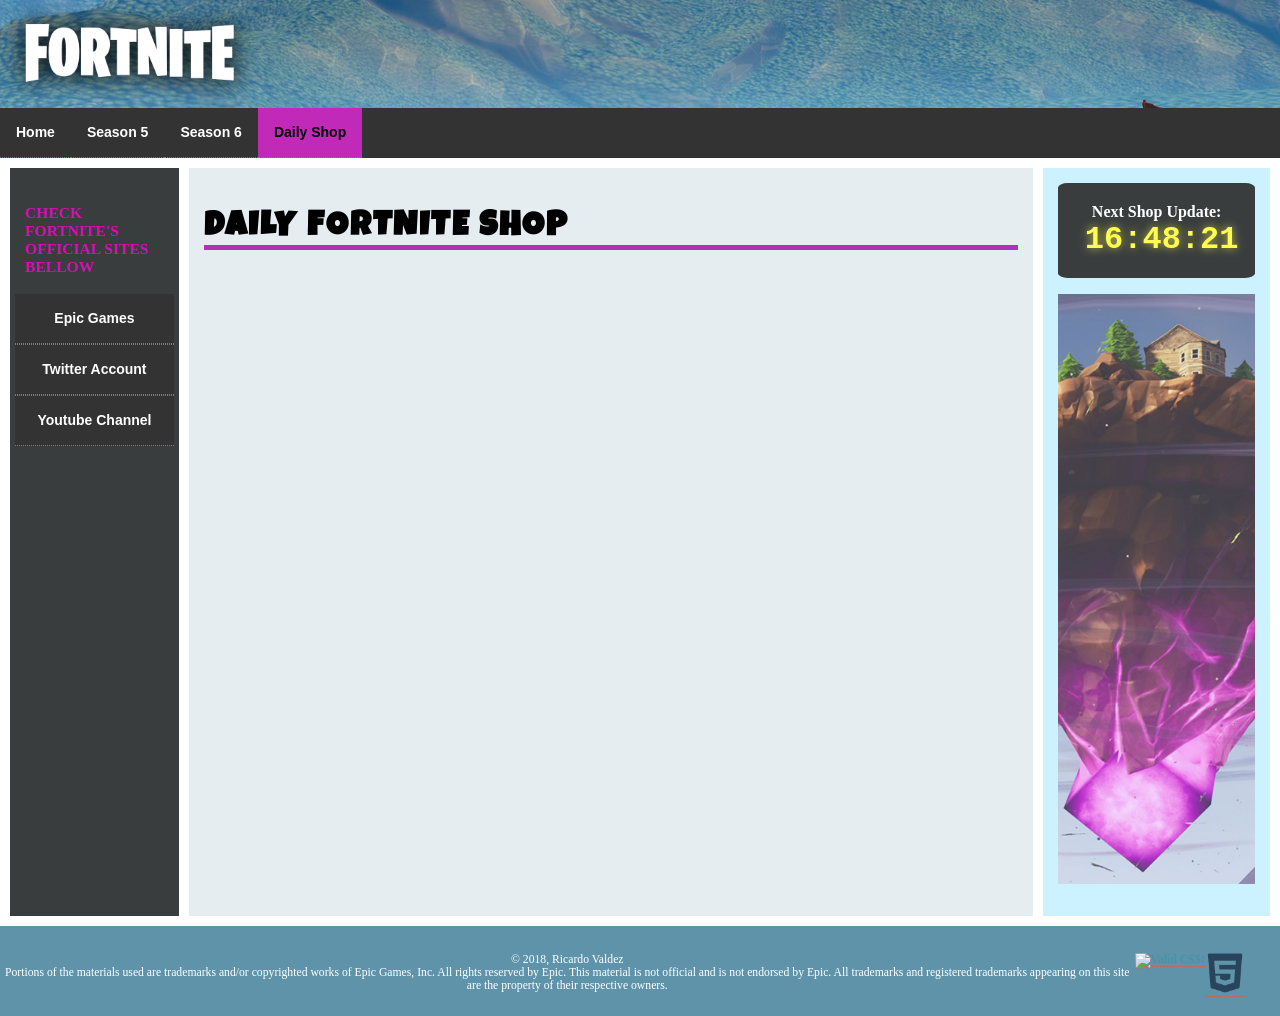
==== Seasons/DailyShop.html @ 48fdaf2b "Added daily shop page updates with forrtnite site" ====
<!DOCTYPE html>
<html lang="en">

<head>
    <meta charset="utf-8">
    <title>Fortnite BP Skins</title>
    <link rel="stylesheet" type="text/css" href="../Styles/styles.css">
    <link href="https://fonts.googleapis.com/css?family=Luckiest+Guy" rel="stylesheet">

</head>

<body>
    <header class="top">

        <img id="headerLogo" src="../Images/fortnite.png" alt="fortnite battle royale logo">


    </header>
    <!-- end header div -->
    <nav id="navigation">
        <ul>
            <li><a href="../Index.html">Home</a></li>
            <li><a href="Season5.html">Season 5</a></li>
            <li><a href="Season6.html">Season 6</a></li>
            <li class="selected"><a href="DailyShop.html">Daily Shop</a></li>


        </ul>
    </nav>

    <div id="tableContainer">
        <div id="tableRow">
            <section id="Lofficial">

                <h3 style="padding-top: 15px;">Check fortnite's official sites bellow</h3>
                <ul>
                    <li><a target="blank" href="https://www.epicgames.com/fortnite/en-US/home">
                            Epic Games</a></li>
                    <li><a target="_blank"
                            href="https://twitter.com/FortniteGame?ref_src=twsrc%5Egoogle%7Ctwcamp%5Eserp%7Ctwgr%5Eauthor">
                            Twitter Account</a></li>
                    <li><a target="_blank" href="https://www.youtube.com/channel/UClG8odDC8TS6Zpqk9CGVQiQ">
                            Youtube Channel</a></li>
                </ul>



            </section><!-- closes Lofficial-->
            <section id="main">

                <h1 style="font-family: 'Luckiest Guy';letter-spacing: 0.0625em;">Daily Fortnite Shop</h1>

                <div style="display: flex;padding-bottom: 50px;">
                    <div id="shop" style="display:flex; flex-wrap:wrap; gap:15px; padding-bottom:50px;"></div>
                    <script>

                        async function loadShop() {
                            try {
                                const res = await fetch("https://fortnite-api.com/v2/shop");
                                const json = await res.json();
                                const entries = json.data.entries;
                                const container = document.getElementById("shop");
                                container.innerHTML = "";

                                // Track IDs to prevent bundle duplicates
                                const displayedIds = new Set();

                                const sections = {
                                    pets: { title: "Pet Companions", items: [] },
                                    shoes: { title: "Shoes & Kicks", items: [] },
                                    skins: { title: "Character Skins", items: [] },
                                    gliders: { title: "Gliders", items: [] },
                                    pickaxes: { title: "Pickaxes", items: [] },
                                    backblings: { title: "Back Blings", items: [] },
                                    wraps: { title: "Weapon Wraps", items: [] },
                                    cars: { title: "Cars & Decals", items: [] },
                                    music: { title: "Music & Jam Tracks", items: [] }
                                };

                                // Sort: Individual items FIRST to "claim" the ID before bundles do
                                const sortedEntries = entries.sort((a, b) => (a.bundle ? 1 : -1));

                                sortedEntries.forEach(entry => {
                                    // Find the main item data
                                    const item = (entry.brItems && entry.brItems[0]) ||
                                        (entry.shoes && entry.shoes[0]) ||
                                        (entry.tracks && entry.tracks[0]) ||
                                        (entry.cars && entry.cars[0]) ||
                                        (entry.items && entry.items[0]);

                                    if (!item) return;

                                    // Skip if we've already displayed this specific item
                                    if (displayedIds.has(item.id)) return;
                                    displayedIds.add(item.id);

                                    const type = (item.type?.value || "").toLowerCase();
                                    const backendType = (item.type?.backendValue || "").toLowerCase();
                                    const name = (item.name || "").toLowerCase();

                                    // CATEGORIZATION Logic (Nike, Kicks, and Standard items)
                                    if (type.includes("sidekick") || type.includes("companion")) {
                                        sections.pets.items.push({ entry, item });
                                    } else if (type.includes("kicks") || type.includes("shoes") || backendType.includes("shoes") || name.includes("nike")) {
                                        sections.shoes.items.push({ entry, item });
                                    } else if (type.includes("outfit")) {
                                        sections.skins.items.push({ entry, item });
                                    } else if (type.includes("glider")) {
                                        sections.gliders.items.push({ entry, item });
                                    } else if (type.includes("pickaxe")) {
                                        sections.pickaxes.items.push({ entry, item });
                                    } else if (type.includes("backpack")) {
                                        sections.backblings.items.push({ entry, item });
                                    } else if (type.includes("wrap")) {
                                        sections.wraps.items.push({ entry, item });
                                    } else if (entry.cars || type.includes("body") || type.includes("decal")) {
                                        sections.cars.items.push({ entry, item });
                                    } else if (entry.tracks || type.includes("music")) {
                                        sections.music.items.push({ entry, item });
                                    }
                                });

                                // The specific display order for your page
                                const order = ['pets', 'shoes', 'skins', 'gliders', 'pickaxes', 'backblings', 'wraps', 'cars', 'music'];

                                order.forEach(key => {
                                    const group = sections[key];
                                    if (group.items.length === 0) return;

                                    // Add the Category Title
                                    const header = document.createElement("h2");
                                    header.className = "shop-header";
                                    header.innerText = group.title;
                                    header.style = "width: 100%; text-align: center; margin-top: 50px; font-family: 'Luckiest Guy'; color: black;";
                                    container.appendChild(header);

                                    // Wrapper for centered cards
                                    const sectionWrapper = document.createElement("div");
                                    sectionWrapper.style = "display: flex; flex-wrap: wrap; justify-content: center; gap: 25px; width: 100%; padding-bottom: 20px;";

                                    group.items.forEach(obj => {
                                        const name = obj.item.name || obj.item.title;
                                        const rarity = obj.item.rarity?.value?.toLowerCase() || "common";
                                        const img = obj.item.images?.featured || obj.item.images?.icon || obj.item.images?.large || obj.item.albumArt;

                                        const flexDiv = document.createElement("div");
                                        flexDiv.className = `FlexDiv rarity-${rarity}`;

                                        // THE CARD HTML: Using classes for long name truncation and price anchoring
                                        flexDiv.innerHTML = `
                    <img class="imgSeasons" src="${img}" alt="${name}" style="width: 100%; display: block;">
                    <div class="cardContainer" style="display: flex; flex-direction: column;  min-height: 120px; padding: 15px 10px 35px 10px; box-sizing: border-box; text-align: center;">
                       
                       
                         <div>
                            <div class="item-name" style="font-weight: bold; font-size: 1.2em; display: -webkit-box; -webkit-line-clamp: 2; -webkit-box-orient: vertical; overflow: hidden; margin-bottom: 5px;">${name}</div>
 <div class="item-price" style="font-weight: 900; font-size: 1.2em; margin-top: 3px; color: black;">
                             ${obj.entry.finalPrice} V-Bucks
                      
                             </div>
                            
                             <!--<div style="font-size: 0.85em; opacity: 0.8;">${obj.item.rarity?.displayValue || "Common"}</div>-->
                        
                            </div>
                                        
                    </div>
                `;
                                        sectionWrapper.appendChild(flexDiv);
                                    });
                                    container.appendChild(sectionWrapper);
                                });
                            } catch (err) {
                                console.error("Shop script error:", err);
                            }
                        }

                        loadShop();

                    </script>


                </div>

                <div class="battleSkins">




            </section><!-- closes div main -->

            <aside>
                <p class="currentSeason"></p>
                <p>
                <div id="countBut" style="padding: 4px; border-radius: 5%;">
                    <h3 style="text-align: center;  color: white;">Next Shop Update: <span
                            id="countdown">00:00:00</span>
                    </h3>

                </div>

                <br>
                <img class="asideImg" src="../Images/s6.jpg" alt="Fortnite's
 loot lake island lifted up in the sky with the purple cube engulfed in the bottom">



                </p>




                <div id="coupon">
                </div>
                <!-- closes couponr div -->

            </aside><!--closes sidebar -->

        </div><!-- closes tableRow -->

    </div><!-- closes table Container -->


    <footer>
        <p id="html5-validator">
            <a href="https://validator.w3.org/nu/?doc=http%3A%2F%2Fricardovaldez.x10host.com%2FFinalProject%2FSeasons%2FSeason6.html"
                target="_blank">
                <img src="../Images/html-5.png" width="40" height="40" alt="html5 logo">
            </a>
        </p>
        <p id="validator">
            <a href="http://jigsaw.w3.org/css-validator/check/referer" target="_blank">
                <img style="border:0;width:88px;height:31px" src="http://jigsaw.w3.org/css-validator/images/vcss-blue"
                    alt="Valid CSS!" />
            </a>
        </p>

        <p> &copy; 2018, Ricardo Valdez
            <br>Portions of the materials used are trademarks and/or copyrighted
            works of Epic Games, Inc. All rights reserved by Epic. This material is not official and is not endorsed by
            Epic.
            All trademarks and registered trademarks appearing on
            this site are the property of their respective owners.
        </p>
    </footer><!-- closes footer -->


    <script>
        function updateShopCountdown() {
            const now = new Date();

            // Create a date object for the next 00:00 UTC reset
            const nextReset = new Date();
            nextReset.setUTCHours(24, 0, 0, 0); // This sets it to the upcoming midnight UTC

            const diff = nextReset - now;

            // Calculate hours, minutes, and seconds
            const hours = Math.floor((diff / (1000 * 60 * 60)) % 24);
            const minutes = Math.floor((diff / 1000 / 60) % 60);
            const seconds = Math.floor((diff / 1000) % 60);

            // Format numbers to always have two digits (e.g., 05 instead of 5)
            const displayHours = hours.toString().padStart(2, '0');
            const displayMinutes = minutes.toString().padStart(2, '0');
            const displaySeconds = seconds.toString().padStart(2, '0');

            // Update the HTML
            document.getElementById("countdown").innerText =
                `${displayHours}:${displayMinutes}:${displaySeconds}`;

            // If the timer hits zero, refresh the shop data
            if (diff <= 0) {
                loadShop();
            }
        }

        // Run the timer every 1 second
        setInterval(updateShopCountdown, 1000);

        // Initial call so it doesn't wait 1 second to show up
        updateShopCountdown();

    </script>
</body>

</html>
---- Styles/styles.css ----
body {
  background-color: #FFFFFF;
  font-family: Georgia, "Times New Roman", Times, serif;
  font-size: small;
  margin: 0px;
}

header.top {
  background-color: #00A3E4;
  width: 100%;
  background-image: url(../Images/fortnite.jpg);



  height: 108px;
}

header #headerLogo {
  float: left;
  max-width: 100%;
  max-height: 100%;

}


#tableContainer {
  display: table;
  border-spacing: 10px;
}

#tableRow {

  display: table-row;
}

section#main {

  display: table-cell;
  background: #E5EDF1;
  font-size: 105%;
  padding: 15px;
  width: 60%;
  vertical-align: top;
}

section#blog {

  display: table-cell;
  background: #E5EDF1;
  font-size: 105%;
  padding: 15px;
  width: 20%;
  vertical-align: top;
}

section#Lofficial {
  align-content: flex-start;

  display: table-cell;
  background-color: #393D3E;
  width: 12%;
  padding: 5px;

  vertical-align: top;
  position: relative;


}

#Lofficial h3 {
  padding-left: 10px;
  text-transform: uppercase;
  font-size: 120%;
  padding-bottom: 15px;
  margin-bottom: 3px;
  color: #D511B3;
}

#Lofficial ul {
  list-style-type: none;
  margin: 0;
  padding: 0;
  width: 100%;

}

#Lofficial ul li {
  border-bottom: 1px dotted #00A5E5;
  font: 14px/1.5 helvetica, Verdana, sans-serif;

}

#Lofficial li {
  width: 100%;
  border-bottom: 1px solid #00A5E5;
  font: 14px/1.5 helvetica, Verdana, sans-serif;



}

#Lofficial li a:hover {
  width: 100%;
  border-bottom: 1px solid #FFFC4E;
  font: 14px/1.5 helvetica, Verdana, sans-serif;
  color: #B031BC;


}

#Lofficial ul li:last-child {
  border: none;
}



aside {
  display: table-cell;
  background: #ccf1ff;
  /*#fffcad*/
  font-size: 105%;
  width: 15%;
  padding: 15px;
  padding-top: 1px;
  vertical-align: top;

}

footer {
  background-color: #5E93AA;
  color: white;
  text-align: center;
  padding: 15px 0px;

  font-size: 90%;
  position: static;
  bottom: 0;
  width: 100%;
  height: 60px;


}

h1 {
  border-bottom: 5px solid #B031BC;
  font-size: 250%;
  color: black;

  /*text-decoration: underline #FFFB47 ;*/
  text-transform: uppercase;
  background-color: #E5EDF1;

}

h2 {
  font-size: 135%;
  color: #B031BC;
  text-transform: uppercase;
}


.slogan {
  color: #00A5E5;
}

.currentSeason {
  text-align: center;
  line-height: 1.8em;
}


ul {
  list-style-type: none;
  margin: 0;
  padding: 0;

}

li {
  border-bottom: none;

  font: 14px/1.5 Helvetica, Verdana, sans-serif;
}

li:last-child {
  border: none;
}

#validator {
  float: right;
  padding-right: 0px;
}

#html5-validator {
  float: right;
  padding-right: 35px;
}

/*NAV STYLE*/
ul {
  list-style-type: none;
  margin: 0;
  padding: 0;
  overflow: hidden;
  background-color: #333;
  color: #FFFFFF;
}

li {
  float: left;
}

li a {
  display: block;
  color: white;
  text-align: center;
  padding: 14px 16px;
  text-decoration: none;
}

/* Change the link color to #111 (black) on hover */
#navigation li a:hover {
  background-color: #C129B8;
  color: black;

}

.selected {
  background-color: #C129B8;

  color: black;
}

/*NAV STYLE END*/

a:link {
  font-weight: bold;
  color: #00A5E5;
  text-decoration: none;
  border-bottom: none;
}

a:visited {
  color: #954b4b;
  text-decoration: none;
  border-bottom: thin dotted #675c47;
}

#Lofficial a {
  color: white;
  border-bottom: thin dotted #00A5E5;

}

#navigation a {

  color: white;
}

#navigation .selected a {

  color: black;
}

ol {
  display: block;
  list-style-type: decimal;
  overflow: hidden;

  color: black;
}

.liSeasons li {
  background-color: red;
}

#seasonDiv {
  width: auto;
  border-top: solid white;
  border-bottom: solid white;
  text-align: center;

}

#countBut {
  background-color: #393D3E;
}

.imgSeasons {
  padding-top: 5px;
  padding-bottom: 5px;
  width: 200px;
  height: 200px;
  text-align: left;

}

.battleSkins {
  display: flex;
  flex-wrap: wrap;
  align-items: center;
  justify-content: center;
  text-align: center;
}

.FlexDiv {
  width: 210px;
  height: 295px;
  /*border-style: solid;*/
  margin: 5px;
  overflow: hidden;
  box-shadow: 0 4px 8px 0 rgba(0, 0, 0, 0.2);
  transition: 0.3s;
}





a:link {
  color: #4793AA;
  text-decoration: none;
  border-bottom: thin dotted #b76666;
}

a:visited {
  color: #4793AA;
  text-decoration: none;
  border-bottom: thin solid #675c47;
}

a:hover {
  color: #FFFD54;
  text-decoration: none;
  border-bottom: thin dotted #b76666;
}

.cardContainer {
  display: flex;
  flex-direction: column;
  /* This creates the space between the top text and the bottom price */
  justify-content: space-between;

  /* Increased height and padding to stop text from touching the edge */
  min-height: 110px;
  padding: 15px 10px 20px 10px;
  /* Top, Right, Bottom, Left */

  box-sizing: border-box;
  /* Important: keeps padding inside the height calculation */
  text-align: center;
}

.asideImg {
  max-width: 100%;
  opacity: 0.8;
}

/* loffical was at 20 and aside was at 12%*/


/* added */
/* Animated Rainbow for Icon Rarity */
.rarity-icon {
  background: linear-gradient(45deg,
      #31f7ff, #ff31ad, #ff31a2, #ff3153) !important;
  background-size: 400% 400% !important;
  animation: rainbowShift 8s ease infinite !important;
}

@keyframes rainbowShift {
  0% {
    background-position: 0% 50%;
  }

  50% {
    background-position: 100% 50%;
  }

  100% {
    background-position: 0% 50%;
  }
}

/* Rarity Backgrounds - This fills the whole box  */
.rarity-common {
  background-color: #bebebe !important;
}

/* Grey */
.rarity-uncommon {
  background-color: #319236 !important;
}

/* Green */
.rarity-rare {
  background-color: #0070e2 !important;
}

/* Blue */
.rarity-epic {
  background-color: #9d4dbb !important;
}

/* Purple */
.rarity-legendary {
  background-color: #d37841 !important;
}

/* Orange */

/* Make sure the text is readable on the dark colors */
.FlexDiv[class*="rarity-"] .cardContainer {
  background-color: rgba(255, 255, 255, 0.8);
  /* Light overlay for the text area */
  color: black;
}

/* Ensure images don't have their own background blocking the card color */
.imgSeasons {
  background: transparent !important;
}

/* Section Header styling */
.shop-header {
  width: 100%;
  margin: 40px 0 20px 0;
  padding-bottom: 10px;
  border-bottom: 5px solid #B031BC;
  font-family: 'Luckiest Guy';
  color: black;
  text-transform: uppercase;
}

/* Center the text inside the card info area */
.cardContainer {
  padding: 10px 5px;
  text-align: center;
  /* Centers the "Name, Rarity, Price" text */
  line-height: 1.4;

}

/* Center the section headers */
.shop-header {
  text-align: center;
  width: 100%;
  margin: 40px auto 20px auto;
  display: block;
  color: black;
}

/* Ensure the images don't lean to one side */
.imgSeasons {
  display: block;
  margin-left: auto;
  margin-right: auto;
}

#countdown {
  color: #FFFC4E;
  /* Bright yellow like your hover state */
  font-family: 'Courier New', Courier, monospace;
  /* Digital look */
  text-shadow: 0 0 10px rgba(255, 252, 78, 0.7);
  padding-left: 10px;
  font-size: 2rem;


}

.item-name {

  font-size: 1.1em;
  margin-bottom: 5px;
  /* Truncates long Nike names after 2 lines */
  display: -webkit-box;
  -webkit-line-clamp: 2;
  -webkit-box-orient: vertical;
  overflow: hidden;
}

.item-price {
  font-weight: 900;
  font-size: 1.2em;
  color: #ffd700;
  text-shadow: 1px 1px 2px rgba(0, 0, 0, 0.5);
  margin-top: 10px;
}
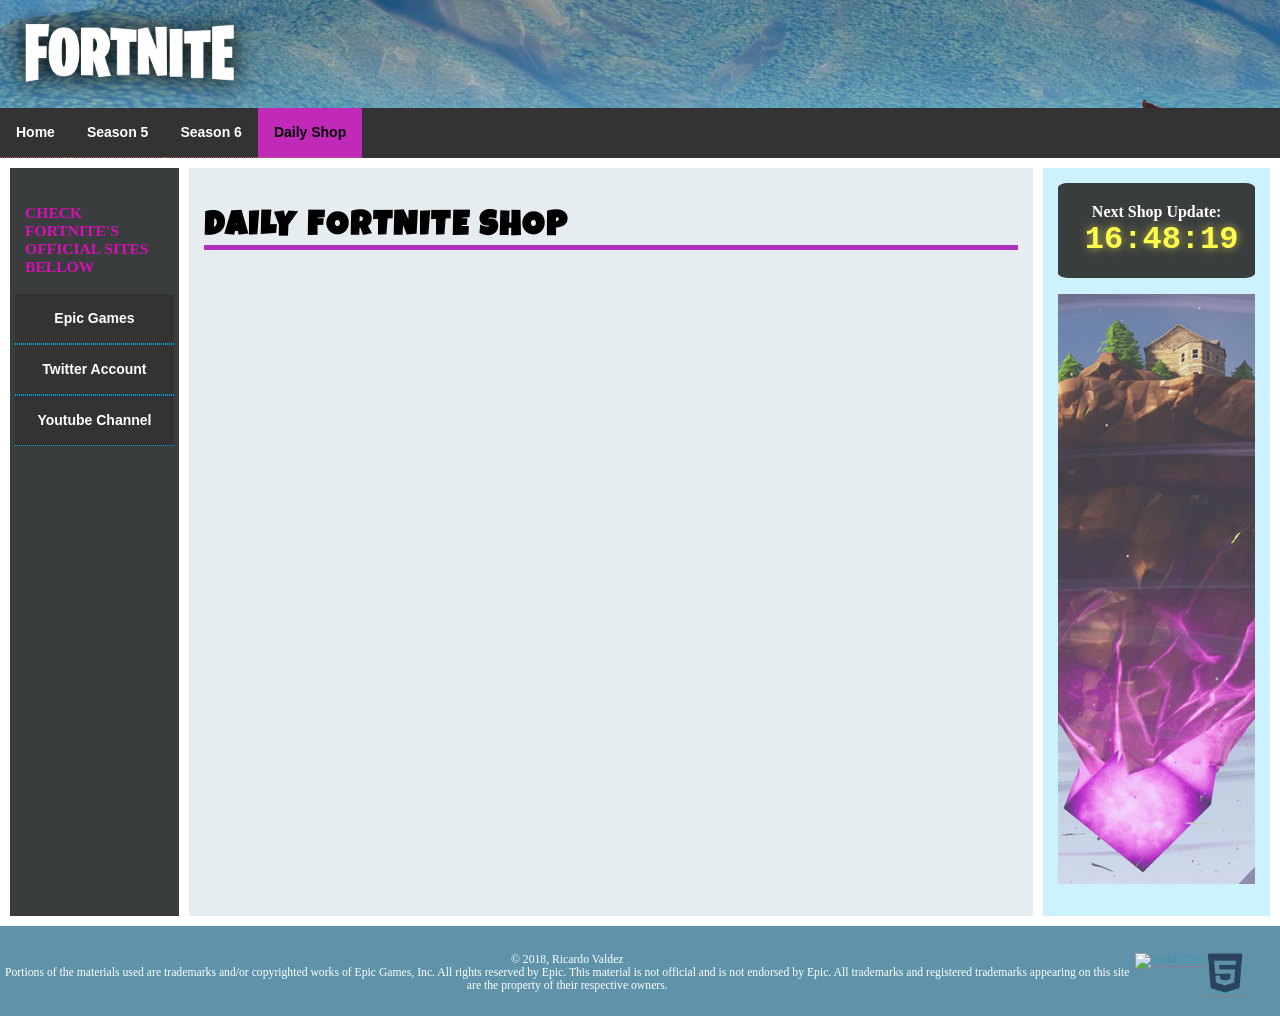
==== commit a0323a08: "Fix HTML encoding and add favicon link" ====
--- a/Seasons/DailyShop.html
+++ b/Seasons/DailyShop.html
@@ -6,6 +6,7 @@
     <title>Fortnite BP Skins</title>
     <link rel="stylesheet" type="text/css" href="../Styles/styles.css">
     <link href="https://fonts.googleapis.com/css?family=Luckiest+Guy" rel="stylesheet">
+    <link rel="icon" type="image/png" href="../Images/BananaDogTab.png">
 
 </head>
 
@@ -19,7 +20,7 @@
     <!-- end header div -->
     <nav id="navigation">
         <ul>
-            <li><a href="../Index.html">Home</a></li>
+            <li><a href="../index.html">Home</a></li>
             <li><a href="Season5.html">Season 5</a></li>
             <li><a href="Season6.html">Season 6</a></li>
             <li class="selected"><a href="DailyShop.html">Daily Shop</a></li>
@@ -283,4 +284,4 @@
     </script>
 </body>
 
-</html>+</html>
